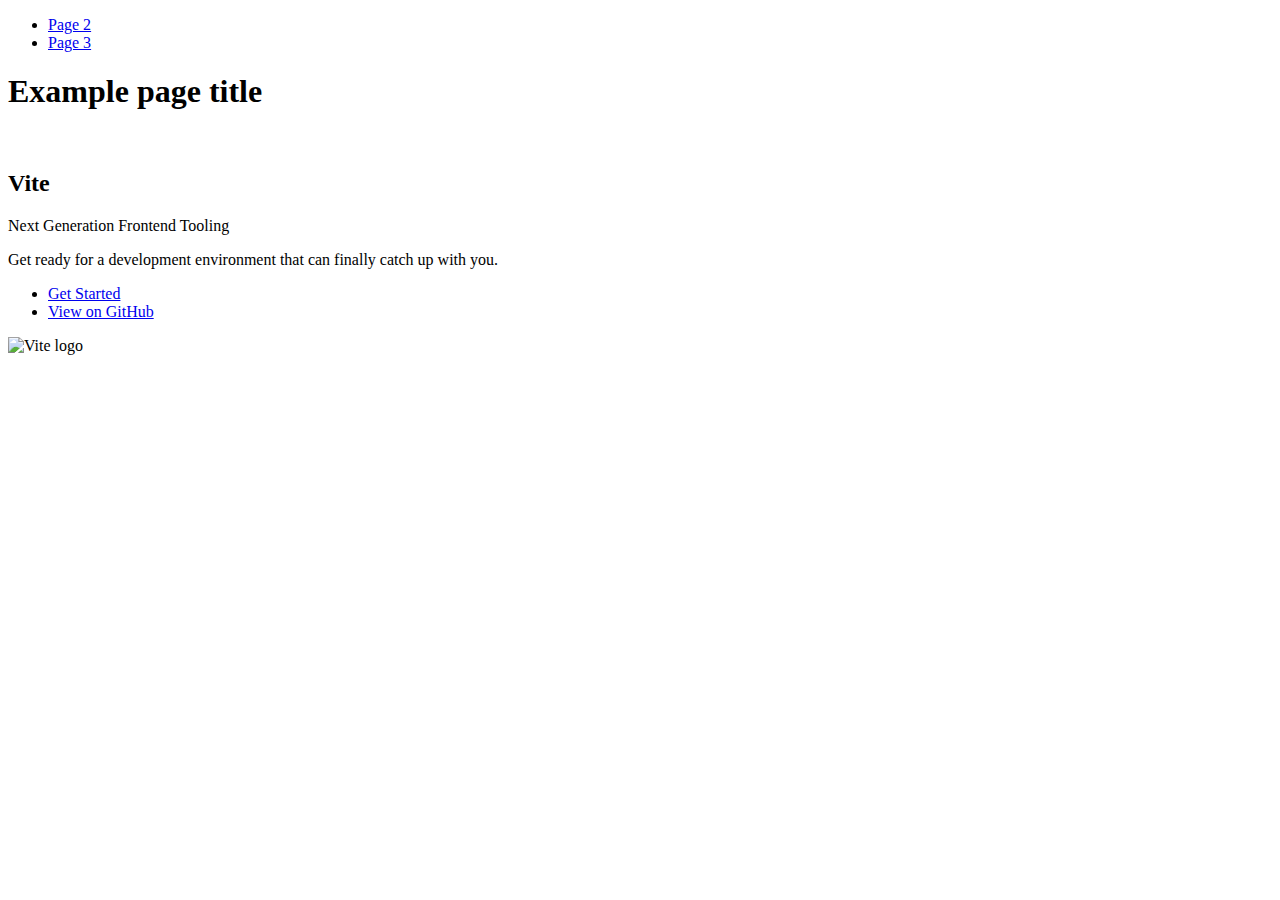
==== index.html @ 803b2c92 "Deploying to gh-pages from @ vladostapovich/goit-js-hw-10@65c32a2c82a816a6bbd022a5694732859d839434 🚀" ====
<!DOCTYPE html>
<html lang="en">
  <head>
    <meta charset="UTF-8" />
    <link rel="icon" type="image/svg+xml" href="/goit-js-hw-10/favicon.svg" />
    <meta name="viewport" content="width=device-width, initial-scale=1.0" />
    <title>Vanilla App Template</title>
    
    <script type="module" crossorigin src="/goit-js-hw-10/commonHelpers.js"></script>
    <link rel="stylesheet" href="/goit-js-hw-10/assets/index-10c40100.css">
  </head>
  <body>
    <header class="header">
  <nav class="nav">
    <ul class="nav-list">
      <li class="nav-item">
        <a href="./page-2.html" class="nav-link">Page 2</a>
      </li>

      <li class="nav-item">
        <a href="./page-3.html" class="nav-link">Page 3</a>
      </li>
    </ul>
  </nav>
</header>


    <section>
      <h1>Example page title</h1>
      <!-- Path to images as from index.html file -->
      <img src="/goit-js-hw-10/assets/javascript-8dac5379.svg" alt="" />
    </section>

    <!-- Loads the specified .html file -->
    <section class="vite-promo">
  <div class="container">
    <div class="wrapper">
      <h2 class="title">
        <span class="gradient">Vite</span>
      </h2>
      <p class="text">Next Generation Frontend Tooling</p>
      <p class="tagline">
        Get ready for a development environment that can finally catch up with
        you.
      </p>

      <ul class="actions">
        <li class="action">
          <a
            class="link"
            href="https://vitejs.dev/guide/"
            target="_blank"
            rel="noopener noreferrer"
            >Get Started</a
          >
        </li>
        <li class="action">
          <a
            class="link"
            href="https://github.com/vitejs/vite"
            target="_blank"
            rel="noopener noreferrer"
            >View on GitHub</a
          >
        </li>
      </ul>
    </div>

    <div class="thumb">
      <!-- Path to images as from index.html file -->
      <img
        class="pic"
        src="/goit-js-hw-10/assets/vite-logo-51249ca9.png"
        alt="Vite logo"
        width="640"
        height="640"
      />
    </div>
  </div>
</section>


    
  </body>
</html>
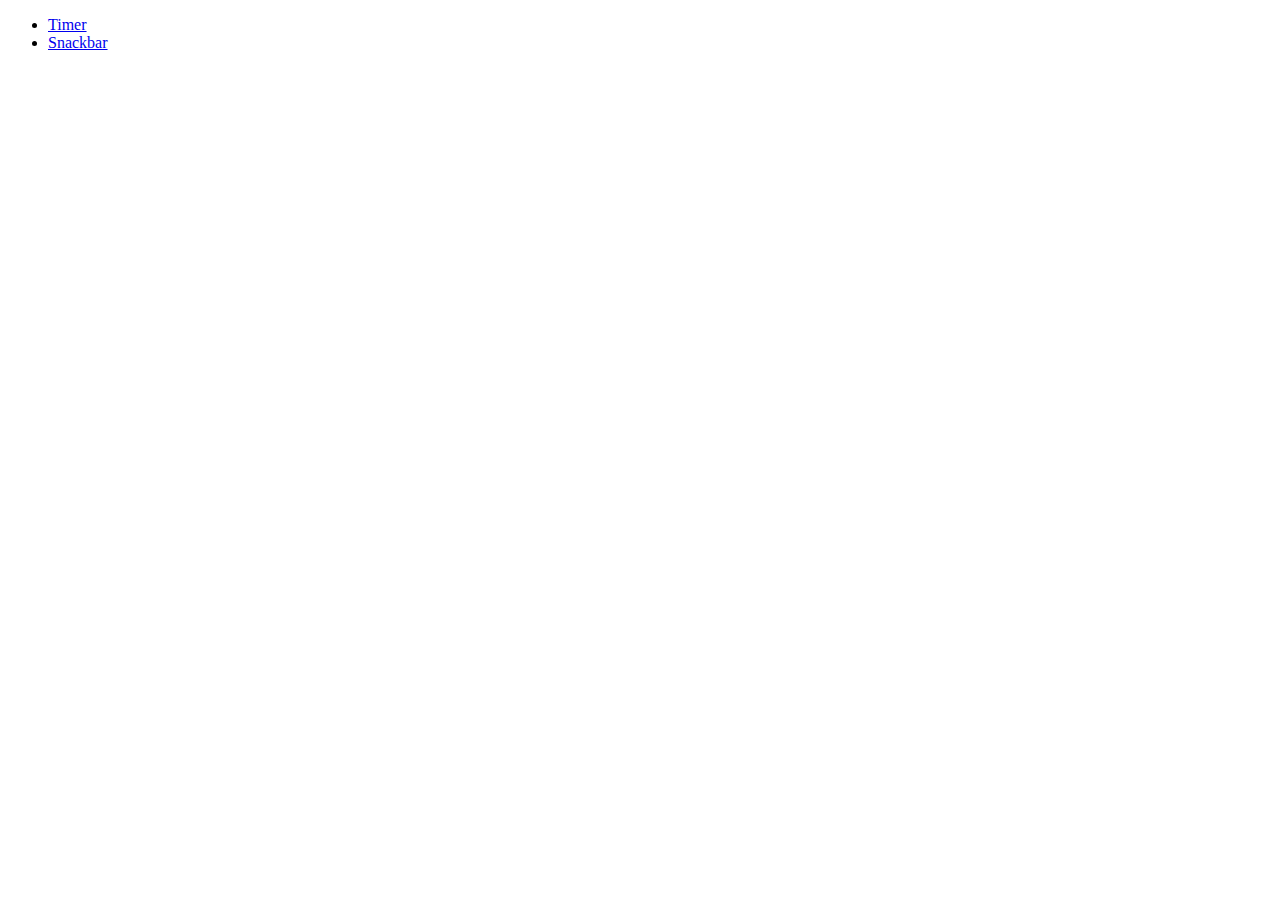
==== commit 73d2d213: "Deploying to gh-pages from @ vladostapovich/goit-js-hw-10@f9003bdbfc5698063e2ad10ae4b4600284debe8f 🚀" ====
--- a/index.html
+++ b/index.html
@@ -2,83 +2,20 @@
 <html lang="en">
   <head>
     <meta charset="UTF-8" />
-    <link rel="icon" type="image/svg+xml" href="/goit-js-hw-10/favicon.svg" />
+    <link rel="icon" type="image/svg+xml" href="/favicon.svg" />
     <meta name="viewport" content="width=device-width, initial-scale=1.0" />
     <title>Vanilla App Template</title>
     
-    <script type="module" crossorigin src="/goit-js-hw-10/commonHelpers.js"></script>
-    <link rel="stylesheet" href="/goit-js-hw-10/assets/index-10c40100.css">
+    <script type="module" crossorigin src="/goit-js-hw-10/assets/styles-d52e8722.js"></script>
+    <link rel="stylesheet" href="/goit-js-hw-10/assets/styles-dd72931f.css">
   </head>
   <body>
-    <header class="header">
-  <nav class="nav">
-    <ul class="nav-list">
-      <li class="nav-item">
-        <a href="./page-2.html" class="nav-link">Page 2</a>
-      </li>
-
-      <li class="nav-item">
-        <a href="./page-3.html" class="nav-link">Page 3</a>
-      </li>
-    </ul>
-  </nav>
-</header>
-
-
-    <section>
-      <h1>Example page title</h1>
-      <!-- Path to images as from index.html file -->
-      <img src="/goit-js-hw-10/assets/javascript-8dac5379.svg" alt="" />
-    </section>
-
-    <!-- Loads the specified .html file -->
-    <section class="vite-promo">
-  <div class="container">
-    <div class="wrapper">
-      <h2 class="title">
-        <span class="gradient">Vite</span>
-      </h2>
-      <p class="text">Next Generation Frontend Tooling</p>
-      <p class="tagline">
-        Get ready for a development environment that can finally catch up with
-        you.
-      </p>
-
-      <ul class="actions">
-        <li class="action">
-          <a
-            class="link"
-            href="https://vitejs.dev/guide/"
-            target="_blank"
-            rel="noopener noreferrer"
-            >Get Started</a
-          >
-        </li>
-        <li class="action">
-          <a
-            class="link"
-            href="https://github.com/vitejs/vite"
-            target="_blank"
-            rel="noopener noreferrer"
-            >View on GitHub</a
-          >
-        </li>
+    <nav>
+      <ul>
+        <li><a href="./1-timer.html">Timer</a></li>
+        <li><a href="./2-snackbar.html">Snackbar</a></li>
       </ul>
-    </div>
-
-    <div class="thumb">
-      <!-- Path to images as from index.html file -->
-      <img
-        class="pic"
-        src="/goit-js-hw-10/assets/vite-logo-51249ca9.png"
-        alt="Vite logo"
-        width="640"
-        height="640"
-      />
-    </div>
-  </div>
-</section>
-
+    </nav>
 
     
   </body>
